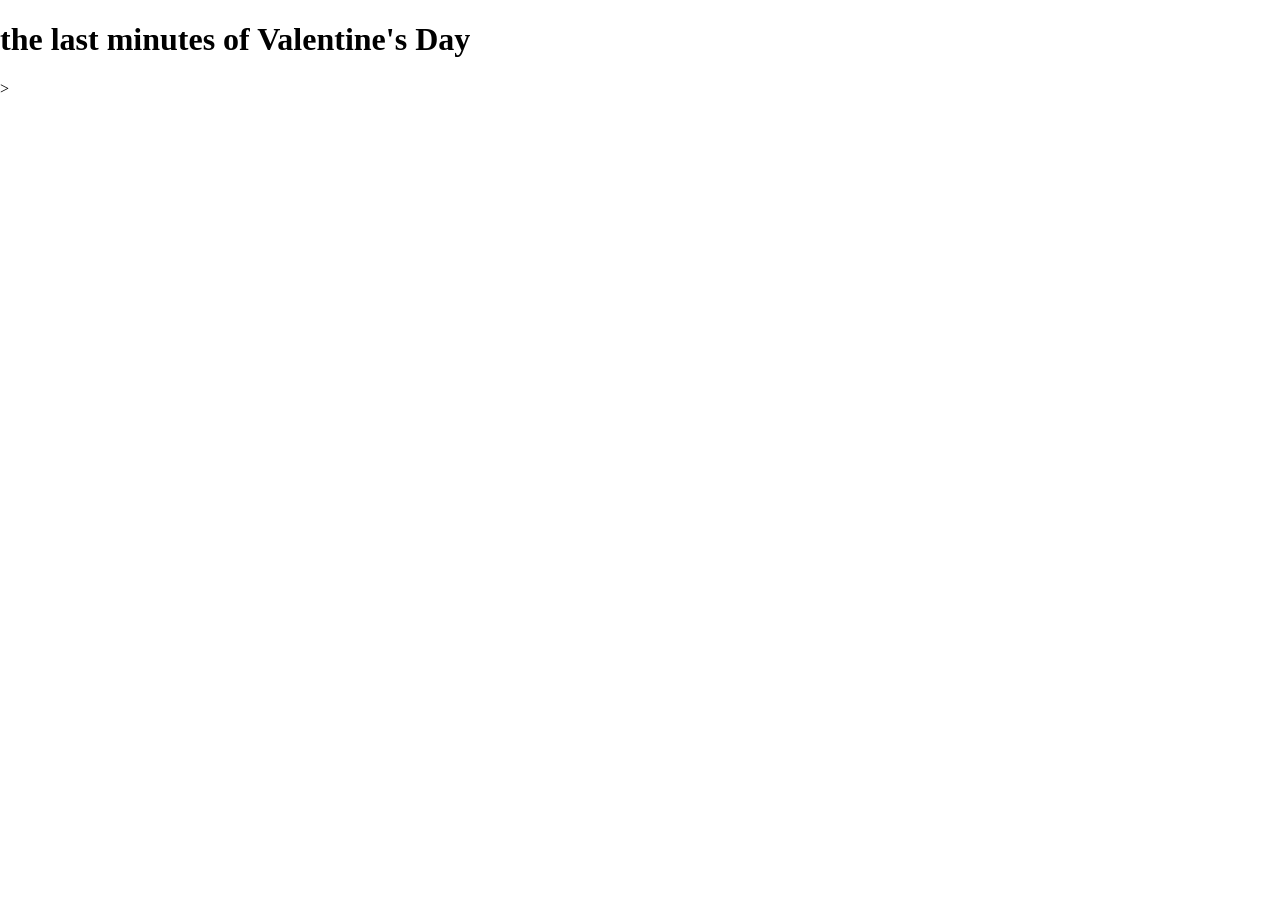
==== index.html @ 40fa3fa5 "Save for deployment" ====
<!DOCTYPE html>
<html lang="en">

<head>
    <meta charset="UTF-8">
    <meta name="viewport" content="width=device-width, initial-scale=1.0">
    <title>the last minutes of Valentine's Day</title>
    <link rel="stylesheet" href="./CSS/main.css">
</head>

<body>
    <h1>the last minutes of Valentine's Day</h1>
    <div class="gamebackground">
            <div class="sky"></div>
            <div class="road"
            <img class="player" src="./Img/personaje-ezgif.com-gif-maker.gif" alt="player">
            ></div>
    </div>
    <script src="./js/main.js"></script>
</body>

</html>
---- CSS/main.css ----
body {
    margin: 0;
}

.gamebackground {
    width: 80vw;
    height: 50vh;
    position: relative;
    flex-direction: center;
    overflow: hidden;

    background-image: url(../Img/background.png);
    background-size: cover;
    background-position: left bottom;
    background-repeat: no-repeat;
 
    }

.gamebackground.hideNumbers {
  background-position: right bottom;
}

.player{
  width: 40px;
  height: 40px;
  position: absolute;
  left: 20px;
  bottom: 0px;
  background-image: url(../Img/personaje.gif);
}
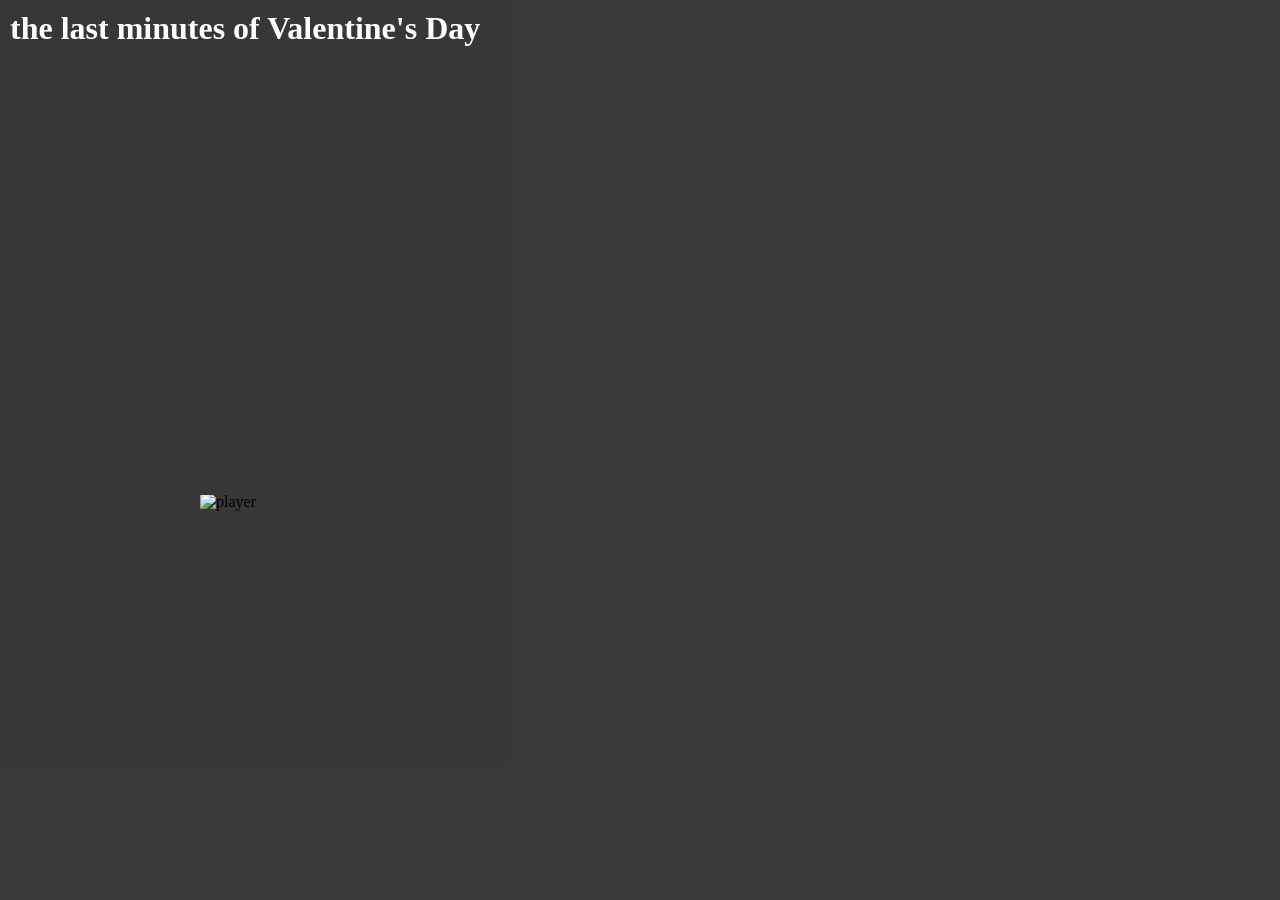
==== commit 0eace5fb: "Fit background and position player on road" ====
--- a/index.html
+++ b/index.html
@@ -12,9 +12,9 @@
     <h1>the last minutes of Valentine's Day</h1>
     <div class="gamebackground">
             <div class="sky"></div>
-            <div class="road"
+            <div class="road">
             <img class="player" src="./Img/personaje-ezgif.com-gif-maker.gif" alt="player">
-            ></div>
+            </div>
     </div>
     <script src="./js/main.js"></script>
 </body>
--- a/CSS/main.css
+++ b/CSS/main.css
@@ -1,31 +1,55 @@
+html,
 body {
-    margin: 0;
+  height: 100%;
 }
 
-.gamebackground {
-    width: 80vw;
-    height: 50vh;
-    position: relative;
-    flex-direction: center;
-    overflow: hidden;
-
-    background-image: url(../Img/background.png);
-    background-size: cover;
-    background-position: left bottom;
-    background-repeat: no-repeat;
- 
-    }
-
-.gamebackground.hideNumbers {
-  background-position: right bottom;
+body {
+  margin: 0;
+  overflow: hidden;
 }
 
-.player{
-  width: 40px;
-  height: 40px;
+h1 {
+  margin: 0;
+  padding: 10px;
   position: absolute;
-  left: 20px;
-  bottom: 0px;
-  background-image: url(../Img/personaje.gif);
+  /* no empuja el fondo hacia abajo */
+  top: 0;
+  left: 0;
+  z-index: 10;
+  color: white;
+ }
+
+.gamebackground {
+  width: 100vw;
+  height: 100vh;
+  position: relative;
+  overflow: hidden;
+
+  background-image: url("../Img/background.png");
+  background-repeat: no-repeat;
+
+  background-size: contain;
+  background-position: center;
+  background-color: rgba(21, 20, 20, 0.849);
+
+
 }
 
+.road {
+ position: absolute;   
+  left: 0;
+  right: 0;
+  bottom: 0;
+  height: 45%;
+  overflow: hidden;
+}
+
+.player {
+  position: absolute;
+  left: 60px;
+  top: 0;
+  width: 15vw;
+  height: 15vw;
+  height: auto;
+  background-image: url(../Img/personaje.gif);
+}
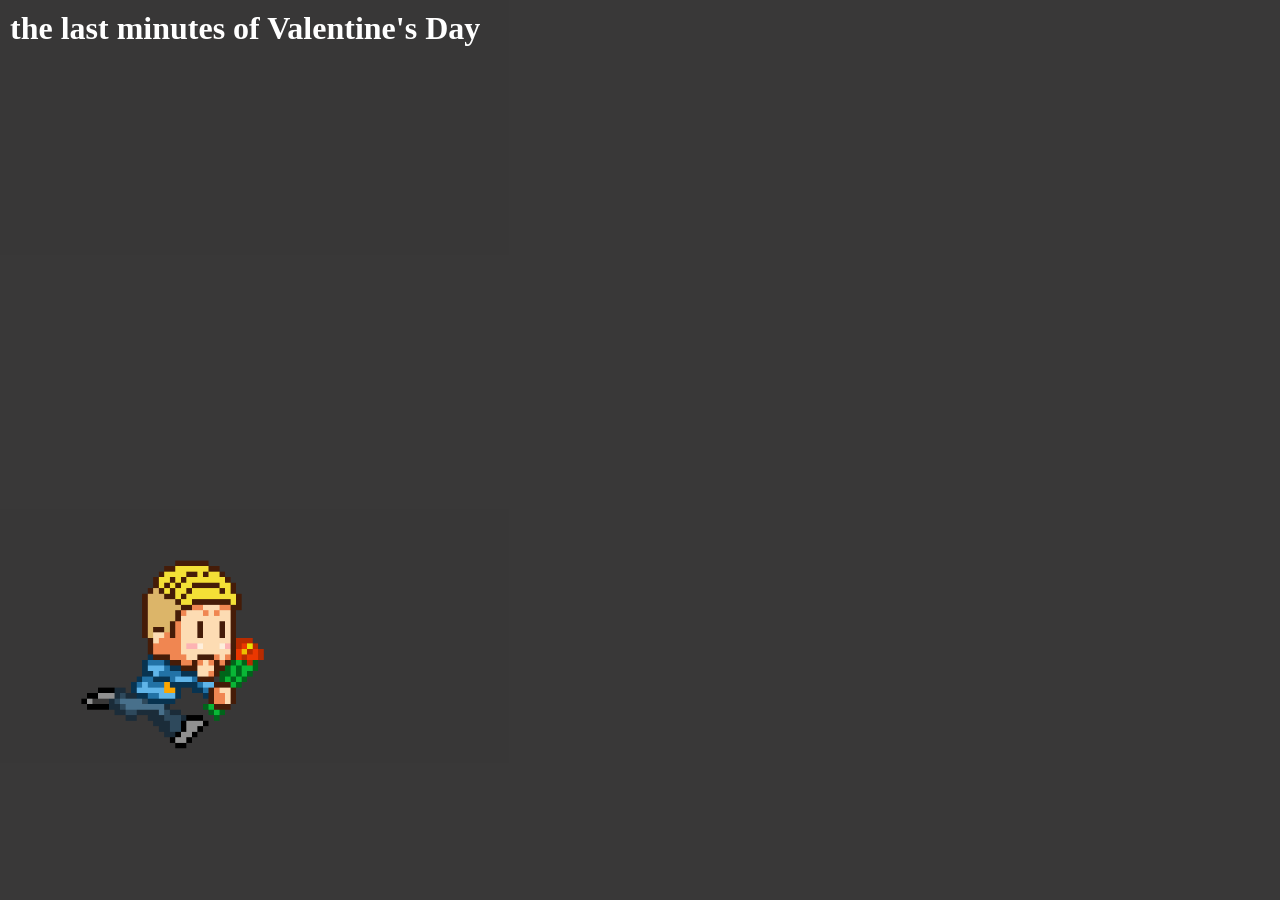
==== commit f9926c69: "Add movement, obstacles, collision & game over (player misaligned)" ====
--- a/index.html
+++ b/index.html
@@ -13,7 +13,7 @@
     <div class="gamebackground">
             <div class="sky"></div>
             <div class="road">
-            <img class="player" src="./Img/personaje-ezgif.com-gif-maker.gif" alt="player">
+            <img class="player" src="./Img/Personaje.gif" alt="player">
             </div>
     </div>
     <script src="./js/main.js"></script>
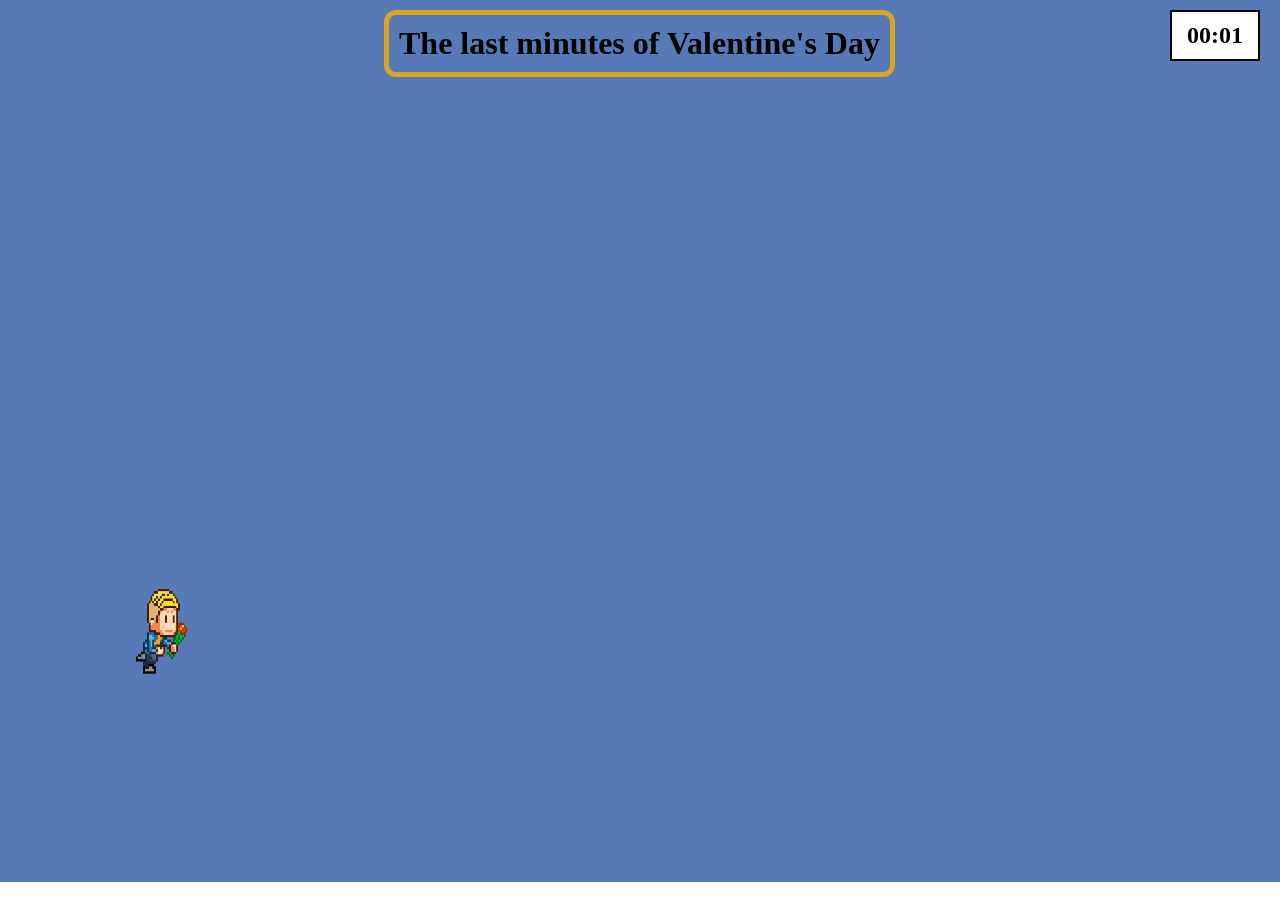
==== commit 297eba98: "Timer created" ====
--- a/index.html
+++ b/index.html
@@ -9,17 +9,24 @@
 </head>
 
 <body>
-    <h1>the last minutes of Valentine's Day</h1>
-    <div class="gamebackground">
-            <div class="sky"></div>
-            <div class="road">
+    
+        <div class="gamebackground">
+            <h1>The last minutes of Valentine's Day</h1>
+            <div id="timer">0:00</div>
+        <div class="sky"></div>
+        <div class="road">
             <img class="player" src="./Img/Personaje.gif" alt="player">
-            </div>
+        </div>
     </div>
+
+    <div class="gameOverScreen">
+        <div class="gameOverBox">
+            <h2>NOW YOU ARE SINGLE</h2>
+            <button id="restartBtn">Play again</button>
+        </div>
+    </div>
+
     <script src="./js/main.js"></script>
 </body>
 
-</html>
-
-
-           +</html>
--- a/CSS/main.css
+++ b/CSS/main.css
@@ -1,6 +1,7 @@
 html,
 body {
-  height: 100%;
+  height: 800px;
+  overflow: hidden;
 }
 
 body {
@@ -12,44 +13,99 @@
   margin: 0;
   padding: 10px;
   position: absolute;
-  /* no empuja el fondo hacia abajo */
-  top: 0;
-  left: 0;
-  z-index: 10;
-  color: white;
- }
+  top: 10px;
+  left: 0px;
+  z-index: 50;
+  color: black;
+  background-color: #577ab7;
+  transform: none;
+  border: 5px solid goldenrod;
+  border-radius: 12px;
+}
 
 .gamebackground {
-  width: 100vw;
-  height: 100vh;
+  width: 1200px;
+  height: 780px;
   position: relative;
   overflow: hidden;
 
-  background-image: url("../Img/background.png");
+  background-image: url("../Img/background_1389x487.png");
   background-repeat: no-repeat;
 
   background-size: contain;
-  background-position: center;
-  background-color: rgba(21, 20, 20, 0.849);
+  background-position: bottom;
+  background-color: #577ab7;
 
 
 }
 
+#timer {
+  position: absolute;
+  top: 10px;
+  right: 20px;
+  z-index: 50;
+  padding: 10px 15px;
+  background-color: white;
+  border: 2px solid black;
+  font-size: 24px;
+  font-weight: bold;
+}
+
 .road {
- position: absolute;   
-  left: 0;
-  right: 0;
-  bottom: 0;
-  height: 45%;
+  position: absolute;
+  left: 0px;
+  right: 0px;
+  bottom: 0px;
+  height: 350px;
   overflow: hidden;
+  width: 1200px;
+  
 }
 
 .player {
   position: absolute;
-  left: 60px;
+  left: 120px;
+  top: 0px;
+  width: 60px;
+  height: 80px;
+}
+
+.car {
+  position: absolute;
+  width: 120px;
+  height: auto;
+  top: 0px;
+ 
+}
+
+.gameOverScreen {
+  position: fixed;
   top: 0;
-  width: 15vw;
-  height: 15vw;
-  height: auto;
-  background-image: url(../Img/personaje.gif);
-}+  left: 0;
+  width: 100vw;
+  height: 100vh;
+
+  display: none;              /* oculto por defecto */
+  justify-content: center;    /* centra horizontal */
+  align-items: center;        /* centra vertical */
+
+  background: rgba(0, 0, 0, 0.7);
+  z-index: 9999;
+}
+
+.gameOverBox {
+  background: white;
+  padding: 20px 30px;
+  border-radius: 12px;
+  text-align: center;
+  font-family: Arial, sans-serif;
+}
+
+#restartBtn {
+  margin-top: 12px;
+  padding: 10px 16px;
+  font-size: 16px;
+  cursor: pointer;
+}
+
+
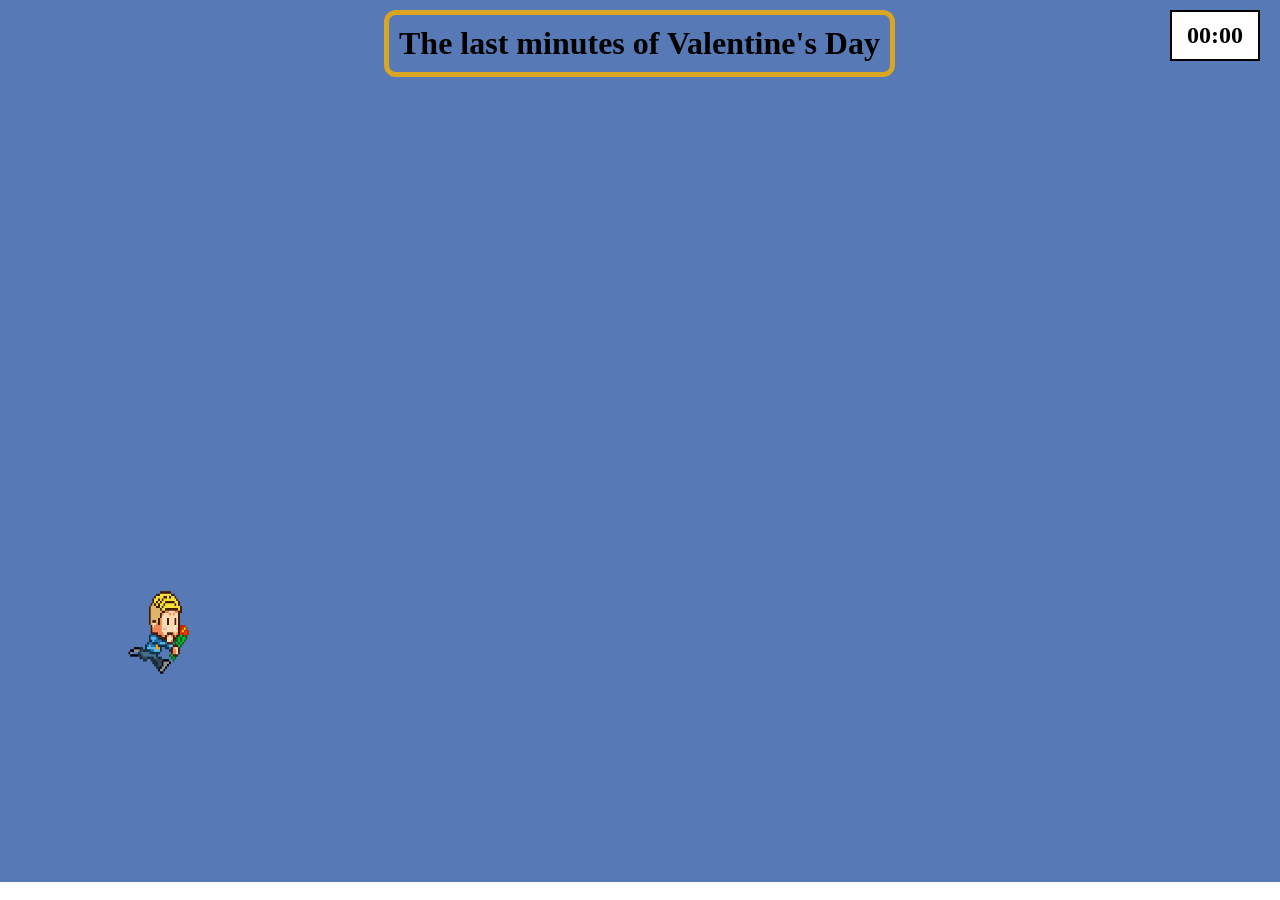
==== commit 6374d902: "game over text changed" ====
--- a/index.html
+++ b/index.html
@@ -21,7 +21,7 @@
 
     <div class="gameOverScreen">
         <div class="gameOverBox">
-            <h2>NOW YOU ARE SINGLE</h2>
+            <h2>YOU ARE SINGLE, NOW</h2>
             <button id="restartBtn">Play again</button>
         </div>
     </div>
